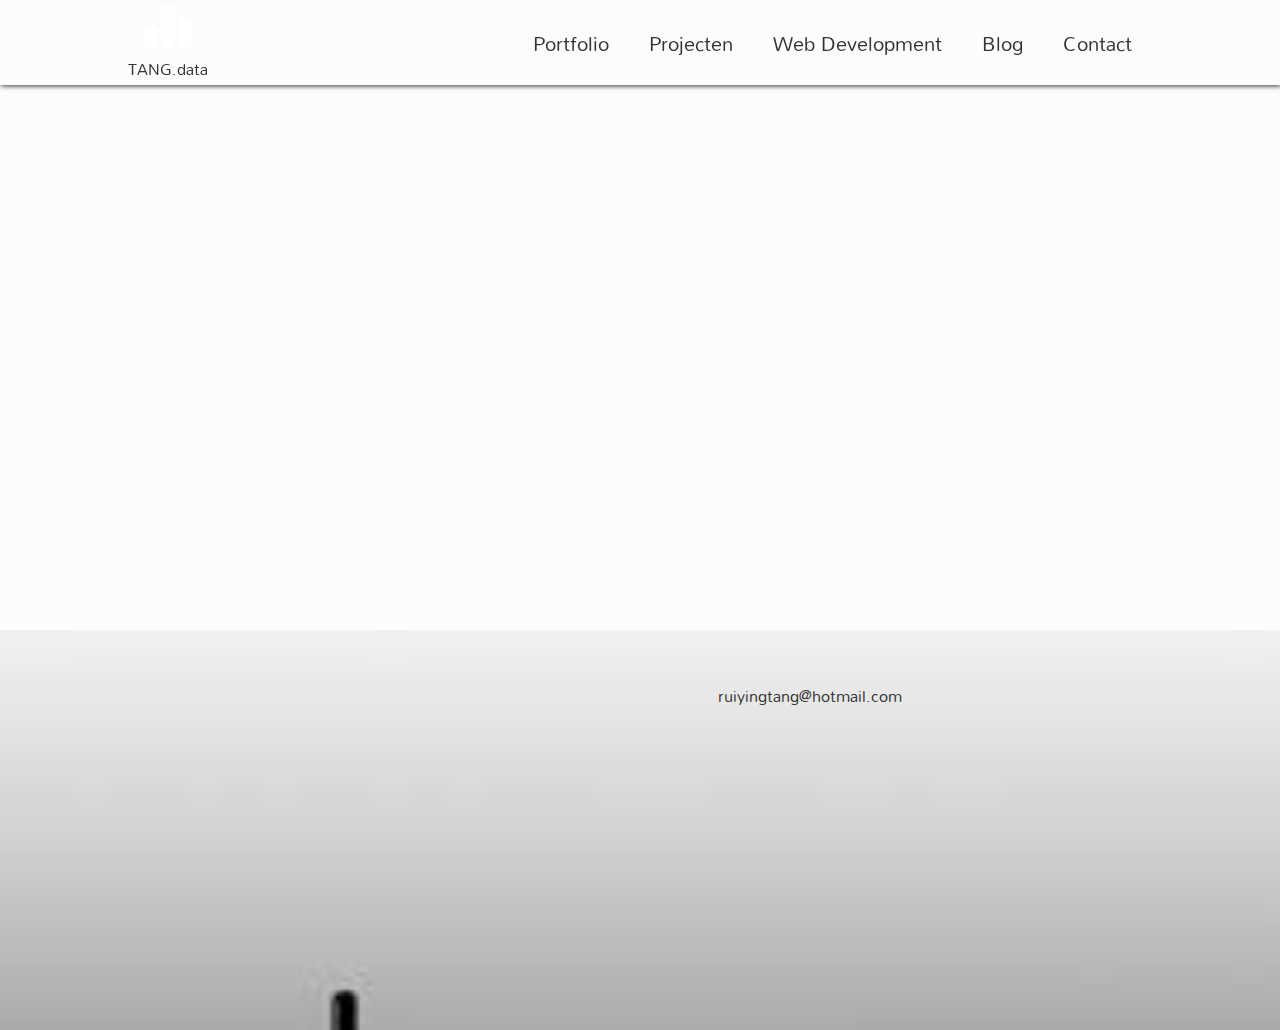
==== blog.html @ da22f74d "data analyst" ====
<!DOCTYPE html>
<html lang="en">
  <head>
    <meta charset="UTF-8" />
    <meta name="viewport" content="width=device-width, initial-scale=1.0" />
    <meta http-equiv="X-UA-Compatible" content="ie=edge" />
    <link
      href="https://fonts.googleapis.com/css?family=Montserrat&display=swap"
      rel="stylesheet"
    />
    <link
      href="https://fonts.googleapis.com/css?family=Mandali&display=swap"
      rel="stylesheet"
    />
    <link
      rel="stylesheet"
      href="https://use.fontawesome.com/releases/v5.8.2/css/all.css"
      integrity="sha384-oS3vJWv+0UjzBfQzYUhtDYW+Pj2yciDJxpsK1OYPAYjqT085Qq/1cq5FLXAZQ7Ay"
      crossorigin="anonymous"
    />

    <link rel="stylesheet" href="style.css" />
    <title>Ruiying Tang's Portfolio</title>
  </head>
  <body>
    <main class="main-container">
      <header class="header">
        <nav class="container">
          <a href="index.html" class="logo">
            <?xml version="1.0" ?>
            <svg
              style="enable-background: new 0 0 24 24"
              version="1.1"
              viewBox="0 0 24 24"
              xml:space="preserve"
              xmlns="http://www.w3.org/2000/svg"
              xmlns:xlink="http://www.w3.org/1999/xlink"
            >
              <g id="info" />
              <g id="icons">
                <g id="statistics">
                  <path
                    d="M5,12H3c-1.1,0-2,0.9-2,2v6c0,1.1,0.9,2,2,2h2c1.1,0,2-0.9,2-2v-6C7,12.9,6.1,12,5,12z"
                    fill="white"
                  />
                  <path
                    d="M13,2h-2C9.9,2,9,2.9,9,4v16c0,1.1,0.9,2,2,2h2c1.1,0,2-0.9,2-2V4C15,2.9,14.1,2,13,2z"
                    fill="white"
                  />
                  <path
                    d="M21,8h-2c-1.1,0-2,0.9-2,2v10c0,1.1,0.9,2,2,2h2c1.1,0,2-0.9,2-2V10C23,8.9,22.1,8,21,8z"
                    fill="white"
                  />
                </g>
              </g>
            </svg>

            TANG.data
          </a>

          <ul class="menu">
            <li><a href="index.html">Portfolio</a></li>
            <!-- <li class="resume"><a href="#">Resume</a></li> -->
            <li><a href="projects.html">Projecten</a></li>
            <li><a href="webdevelop.html">Web Development</a></li>
            <li><a href="blog.html">Blog</a></li>
            <li><a href="contact.html">Contact</a></li>
          </ul>
        </nav>
      </header>

      <section class="blog">
        <div class="container"></div>
      </section>

      <footer class="footer">
        <a target="_blank" href="https://github.com/RuiyingTang"
          ><i class="fab fa-git-square fa-2x"></i
        ></a>
        <a
          target="_blank"
          title="follow me on linkedin"
          href="https://www.linkedin.com/in/ruiying-tang-19156b31/"
          ><i class="fab fa-linkedin-in fa-2x"></i
        ></a>
        <a
          target="_blank"
          title="follow me on instagram"
          href="https://www.instagram.com/yiyatanger/?hl=en"
          ><i class="fab fa-instagram fa-2x"></i> </a
        ><i class="far fa-envelope fa-2x"></i>ruiyingtang@hotmail.com
      </footer>
    </main>
  </body>
</html>
---- style.css ----
:root {
  --max-width: 100vw;
  --green-color: #e38e49;
  --blue-color: #1e90ff;
  --black-color: #333;
  --white-color: rgb(252, 252, 252);
  --gray-color: rgb(173, 172, 172);
  --shadow: 1px 1px 1px #333, -1px 1px 1px #333;
}

html {
  box-sizing: border-box;
  min-height: 100%;
}

*,
*:before,
*:after {
  box-sizing: inherit;
}

body {
  margin: 0;
  font-family: "Mandali", sans-serif;
  color: var(--black-color);
  line-height: 2rem;
  background: black;
}

h1 {
  font-size: 3rem;
  font-weight: 900;
  text-shadow: 1px 1px 1px gray, -1px 1px 1px gray;
}

a {
  text-decoration: none;
  color: var(--black-color);
}

img {
  width: 100%;
  height: 100%;
  /* object-fit: cover; */
}

.main-container {
  max-width: var(--max-width);
  margin: 0 auto;
  background: var(--white-color);
}

.container {
  max-width: 80vw;
  margin: 0 auto;
}

.gray {
  color: var(--gray-color);
}

.italic {
  font-style: italic;
}

.uppercase {
  text-transform: uppercase;
}

.btn {
  display: inline-block;
  padding: 0 5px;
  margin: 5px;
  border-radius: 5px;
  color: var(--white-color);
  /* border: 1px solid var(--gray-color); */
  cursor: pointer;
  /* background: #428bca; */
  background: #1e90ff;
  /* background: rgb(160, 157, 157); */
  text-transform: uppercase;
  font-size: 0.8rem;
  box-shadow: var(--shadow);
}

.btn-big {
  padding: 10px 20px;
}

.btn-dark {
  background: #333;
}

.btn-dark:hover {
  background: var(--gray-color);
  color: var(--black-color);
}

.primary-color {
  color: var(--green-color);
}

/* Header */
.header {
  background: var(--white-color);
  box-shadow: 1px 1px 5px #333;
  position: fixed;
  top: 0;
  left: 0;
  width: 100%;
  z-index: 1000;
}

.header .container {
  display: flex;
  justify-content: space-between;
}

.logo {
  display: flex;
  flex-direction: column;
}

.header .container svg {
  max-width: 150px;
  height: 53px;
  color: var(--black-color);
  /*padding-top: 20px;*/
}

.menu {
  display: flex;
  list-style: none;
  padding-left: 0;
}

.menu li {
  padding: 0 20px;
  font-size: 20px;
  align-content: center;
}

.menu li a:hover {
  color: var(--blue-color);
  text-decoration: underline;
}

/* Intro */
.intro {
  background: url(img/head-bg-2.jpg) no-repeat center center/cover;
  padding-top: 96px;
}

.intro-container {
  display: flex;
  flex-direction: column;
  justify-content: center;
  padding: 30px 100px 30px 100px;
  height: 400px;
}

.intro-text {
  color: white;
  font-weight: 900;
  width: 50%;
  display: flex;
  flex-direction: column;
  gap: 50px;
}

/*
.intro-right {
 background: url(img/head-bg-2.jpg) no-repeat center center/cover;
 width: 50%;
  height: 400px;
}
.triangle {
  width: 0;
  height: 0;
  border-bottom: 400px solid transparent;
  border-left: 100px solid var(--white-color);
}

.intro-img {
  width: 50%;
  height: 400px;
  opacity: 0.5;
}
*/

.intro-title {
  text-align: left;
  flex: 1;
}

.intro-title h1 {
  text-align: left;
  margin: 0;
}

.intro-text p {
  font-size: 1rem;
}

.intro-text p a {
  color: white;
}

.intro-text a:hover {
  opacity: 0.7;
}

.goal {
  width: 350px;
}
.goal-light {
  font-size: 1.3rem;
  color: orange;
}

/* Work */
.work {
  padding-top: 20px;
}
/*
.work h1 {
  text-align: left;
  margin: 40px;
  border: #333;
}

.project {
  margin: 20px;
  display: flex;
  border: #333 solid;
}
.project-img {
  overflow: hidden;
  width: 50%;
  height: 300px;
  margin-right: 20px;
}

.project-description {
  width: 50%;
  height: 300px;
  margin-left: 20px;
}
*/

.work h1 {
  text-align: center;
  margin: 40px;
}

.project-wrap {
  background: white;
}

.project-wrap .container {
  display: grid;
  grid-template: 400px 400px / repeat(3, 1fr);
  align-items: center;
  align-content: center;
  grid-gap: 30px;
}

.project {
  position: relative;
  box-shadow: 1px 1px 5px #333;
  border: 1px solid #333;
}

.project-img {
  overflow: hidden;
  width: 100%;
  height: 200px;
  margin: 0;
}

.project-description {
  height: 180px;
  margin: 0;
  text-align: center;
}

.project-description ul {
  margin: 0;
  text-align: left;
}

.label {
  padding-top: 0;
  padding-bottom: 0;
  margin-top: 0;
  margin-bottom: 0;
  font-size: 1rem;
}
.project-description a .btn {
  text-align: center;
}
/* Web develop */
.web-work {
  padding-top: 96px;
}

.web-work h1 {
  text-align: center;
  margin: 40px;
}

.web-project-wrap {
  background: white;
}

.web-project-wrap .container {
  display: grid;
  grid-template: 400px 400px / repeat(3, 1fr);
  align-items: center;
  align-content: center;
  grid-gap: 30px;
}

.web-project {
  position: relative;
  box-shadow: 1px 1px 5px #333;
}

.web-project-title {
  background: white;
  font-size: 1rem;
  margin-top: 0;
  margin-bottom: 0;
  text-align: center;
}

.web-project-img {
  overflow: hidden;
  width: 100%;
  height: 300px;
}

.web-project-description {
  position: absolute;
  top: 32px;
  left: 0;
  width: 100%;
  height: 300px;
  background: rgba(0, 0, 0, 0.5);
  text-align: center;
  opacity: 0;
  display: flex;
  flex-direction: column;
  justify-content: center;
  align-items: center;
  transition: opacity 0.8s ease-in-out;
}

.web-project-description p {
  margin-bottom: 30px;
}

.web-project .btn i {
  padding-left: 20px;
}

.web-project:hover .web-project-description {
  opacity: 1;
}

/*Projects*/
.projects {
  padding-top: 70px;
  margin: 0;
}

.project-banner {
  background-color: darkblue;
  color: var(--white-color);
  padding: 20px;
}
.project-card {
  display: flex;
  padding: 0;
  margin: 30px;
  height: 250px;
}

.project-content-img {
  display: flex;
  flex-direction: row;
  overflow: hidden;
  width: 50%;
}

.sql {
  width: 50%;

  border: 2px solid black;
}
.project-text {
  width: 50%;
  padding-left: 50px;
}
/*Contact*/
.contact {
  padding-top: 96px;
  background: lightgray;
  padding-bottom: 30px;
}
label {
  display: block;
}
input,
textarea {
  width: 100%;
  padding: 10px;
  border: 1px #ddd solid;
}
textarea {
  height: 160px;
}
input:focus,
textarea:focus {
  outline: none;
  border-color: gray;
}
.submit {
  font-size: 1rem;
  background-color: gray;
  padding: 10px;
}

/* About me */
.about {
  background: url(img/about-bg-1.jpg) no-repeat center center/cover;
  margin-top: 40px;
  height: 600px;
}

.about .container {
  padding-top: 30px;

  overflow: hidden;
  /* border-top: 3px solid gray; */
}

.about-foto {
  float: left;
  width: 30%;
  margin-top: 30px;
}

.about-foto img {
  display: block;
  width: 50%;
  height: 50%;
  margin: 0 auto;
  border-radius: 50%;
  border: 2px solid #333;
  box-shadow: 1px 1px 1px gray, -1px 1px 1px gray;
}

.about-text {
  float: right;
  width: 70%;
  line-height: 1.4rem;
  padding-right: 60px;
  overflow: hidden;
}

.social a {
  margin-right: 20px;
}

footer {
  text-align: center;
  padding: 5px;
}

footer i {
  padding-right: 10px;
}

.footer {
  background: url(img/about-bg-1.jpg) no-repeat center center/cover;
  min-height: 400px;
  margin-top: 30px;
  padding-top: 50px;
}

.footer a {
  padding: 50px;
}

/*Blog*/
.blog {
  padding-top: 96px;
  min-height: 600px;
}

@media (max-width: 768px) {
  .main-container {
    max-width: 100vw;
  }

  .container {
    max-width: 90vw;
  }

  h1 {
    font-size: 2rem;
  }

  .header img,
  .header .resume {
    display: none;
  }

  .header .container {
    justify-content: center;
  }

  .intro-container {
    grid-template: 400px/ 1fr 2fr;
  }

  .intro-text h2 {
    font-size: 1rem;
  }

  .project-wrap .container {
    grid-template: 400px/1fr;
  }

  .project2,
  .project3,
  .project5,
  .project6,
  .project7,
  .project8,
  .project9,
  .project12 {
    display: none;
  }

  .about {
    margin-top: 0;
    background: url(img/about.jpg) no-repeat center center/cover;
  }

  .about .container {
    padding-top: 30px;
    height: auto;
  }

  .about-foto {
    float: none;
    width: 100%;
    margin-top: 0;
  }

  .about-foto img {
    width: 40%;
    height: 40%;
  }

  .about-text {
    float: none;
    width: 100%;
    padding: 10px;
    text-align: center;
  }

  .about-text p {
    font-size: 12px;
  }
}
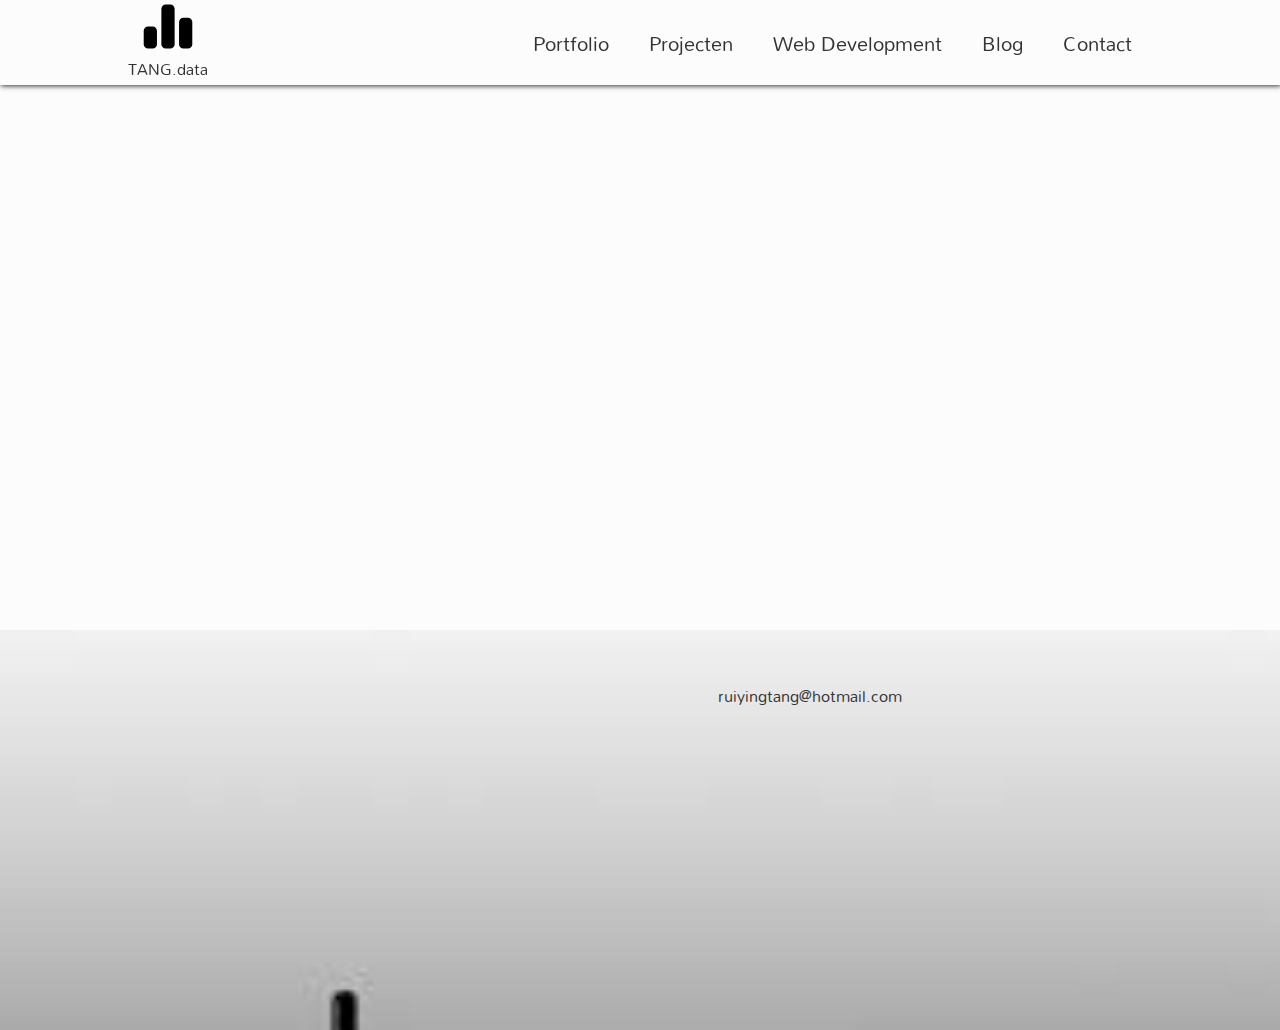
==== commit 378c32bc: "logo black" ====
--- a/blog.html
+++ b/blog.html
@@ -41,15 +41,15 @@
                 <g id="statistics">
                   <path
                     d="M5,12H3c-1.1,0-2,0.9-2,2v6c0,1.1,0.9,2,2,2h2c1.1,0,2-0.9,2-2v-6C7,12.9,6.1,12,5,12z"
-                    fill="white"
+                    fill="black"
                   />
                   <path
                     d="M13,2h-2C9.9,2,9,2.9,9,4v16c0,1.1,0.9,2,2,2h2c1.1,0,2-0.9,2-2V4C15,2.9,14.1,2,13,2z"
-                    fill="white"
+                    fill="black"
                   />
                   <path
                     d="M21,8h-2c-1.1,0-2,0.9-2,2v10c0,1.1,0.9,2,2,2h2c1.1,0,2-0.9,2-2V10C23,8.9,22.1,8,21,8z"
-                    fill="white"
+                    fill="black"
                   />
                 </g>
               </g>
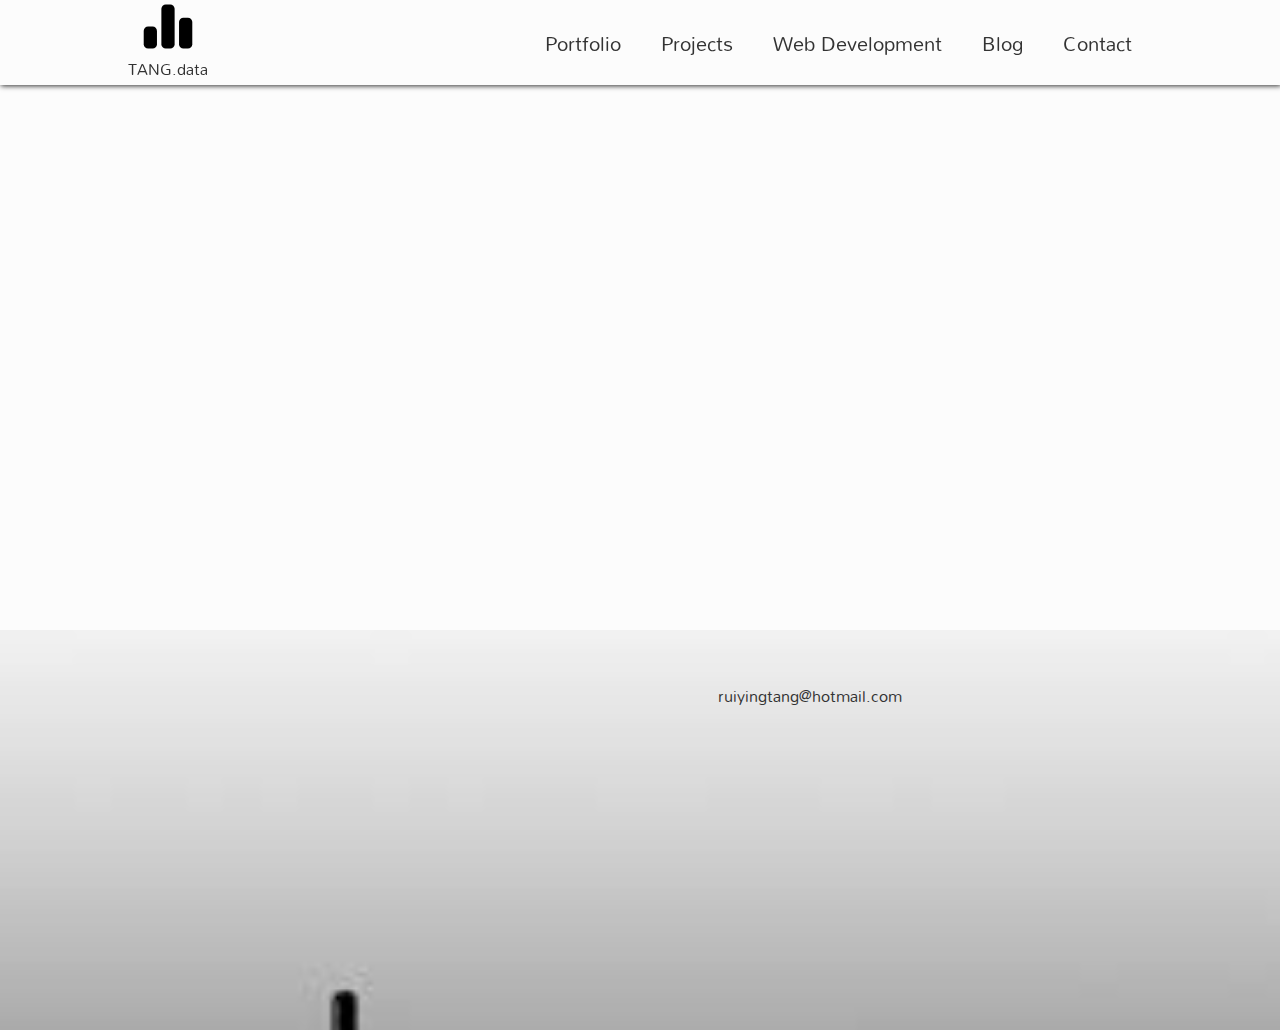
==== commit 5e6e8dc1: "projects" ====
--- a/blog.html
+++ b/blog.html
@@ -61,7 +61,7 @@
           <ul class="menu">
             <li><a href="index.html">Portfolio</a></li>
             <!-- <li class="resume"><a href="#">Resume</a></li> -->
-            <li><a href="projects.html">Projecten</a></li>
+            <li><a href="projects.html">Projects</a></li>
             <li><a href="webdevelop.html">Web Development</a></li>
             <li><a href="blog.html">Blog</a></li>
             <li><a href="contact.html">Contact</a></li>
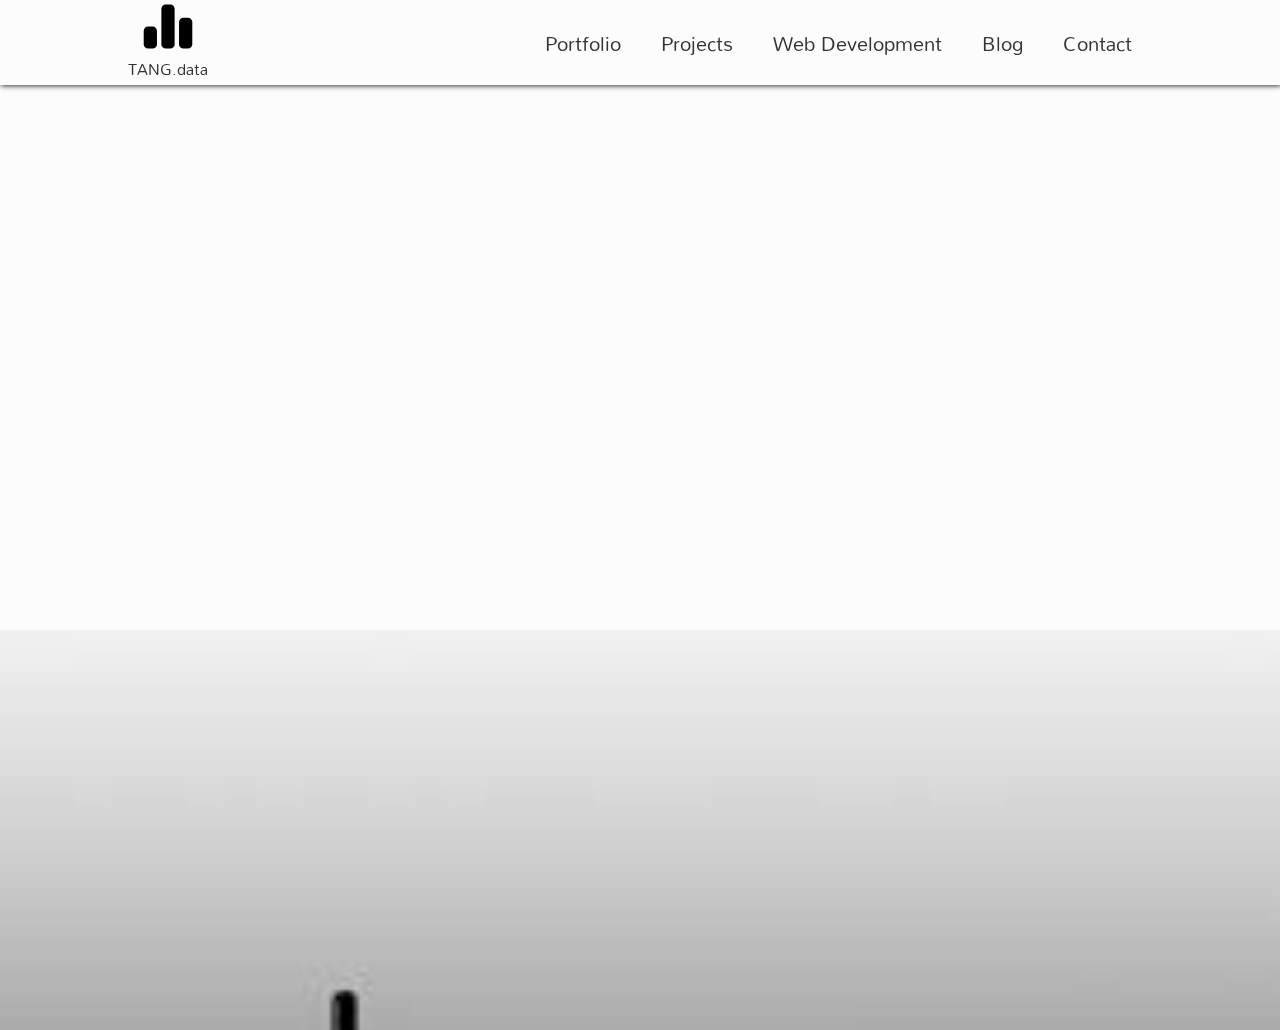
==== commit 3d6f6d0e: "zonder email" ====
--- a/blog.html
+++ b/blog.html
@@ -87,8 +87,8 @@
           target="_blank"
           title="follow me on instagram"
           href="https://www.instagram.com/yiyatanger/?hl=en"
-          ><i class="fab fa-instagram fa-2x"></i> </a
-        ><i class="far fa-envelope fa-2x"></i>ruiyingtang@hotmail.com
+          ><i class="fab fa-instagram fa-2x"></i>
+        </a>
       </footer>
     </main>
   </body>
--- a/style.css
+++ b/style.css
@@ -382,8 +382,8 @@
 .project-card {
   display: flex;
   padding: 0;
-  margin: 30px;
-  height: 250px;
+  margin: 30px 0;
+  height: 300px;
 }
 
 .project-content-img {
@@ -395,12 +395,14 @@
 
 .sql {
   width: 50%;
-
   border: 2px solid black;
 }
 .project-text {
   width: 50%;
-  padding-left: 50px;
+  padding-left: 10px;
+  padding-top: 0;
+  margin-top: 0;
+  font-size: 15px;
 }
 /*Contact*/
 .contact {
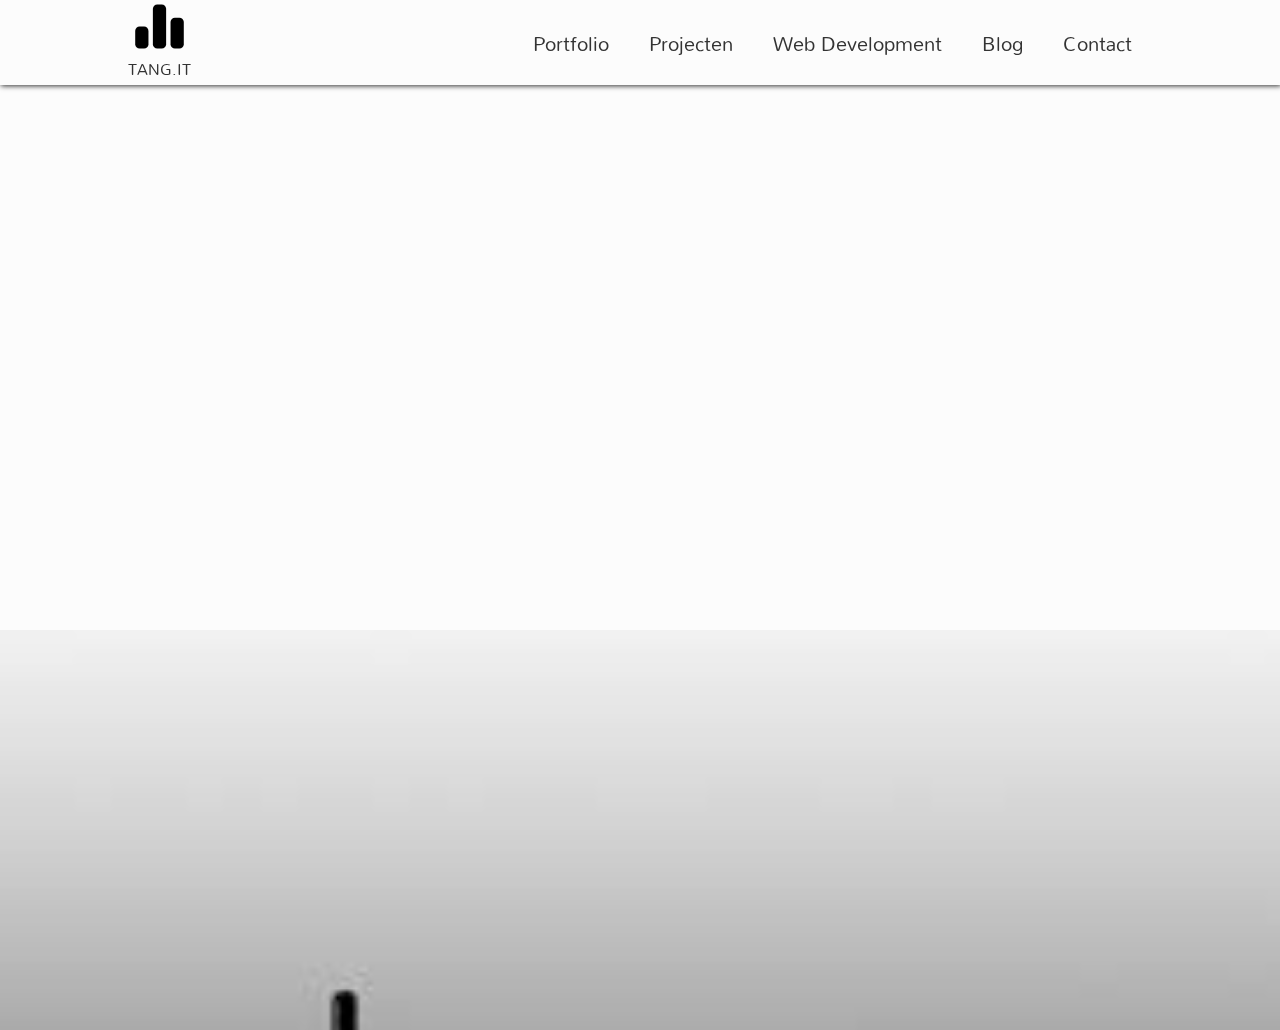
==== commit 09977a94: "portfolio" ====
--- a/blog.html
+++ b/blog.html
@@ -55,13 +55,13 @@
               </g>
             </svg>
 
-            TANG.data
+            TANG.IT
           </a>
 
           <ul class="menu">
             <li><a href="index.html">Portfolio</a></li>
             <!-- <li class="resume"><a href="#">Resume</a></li> -->
-            <li><a href="projects.html">Projects</a></li>
+            <li><a href="projects.html">Projecten</a></li>
             <li><a href="webdevelop.html">Web Development</a></li>
             <li><a href="blog.html">Blog</a></li>
             <li><a href="contact.html">Contact</a></li>
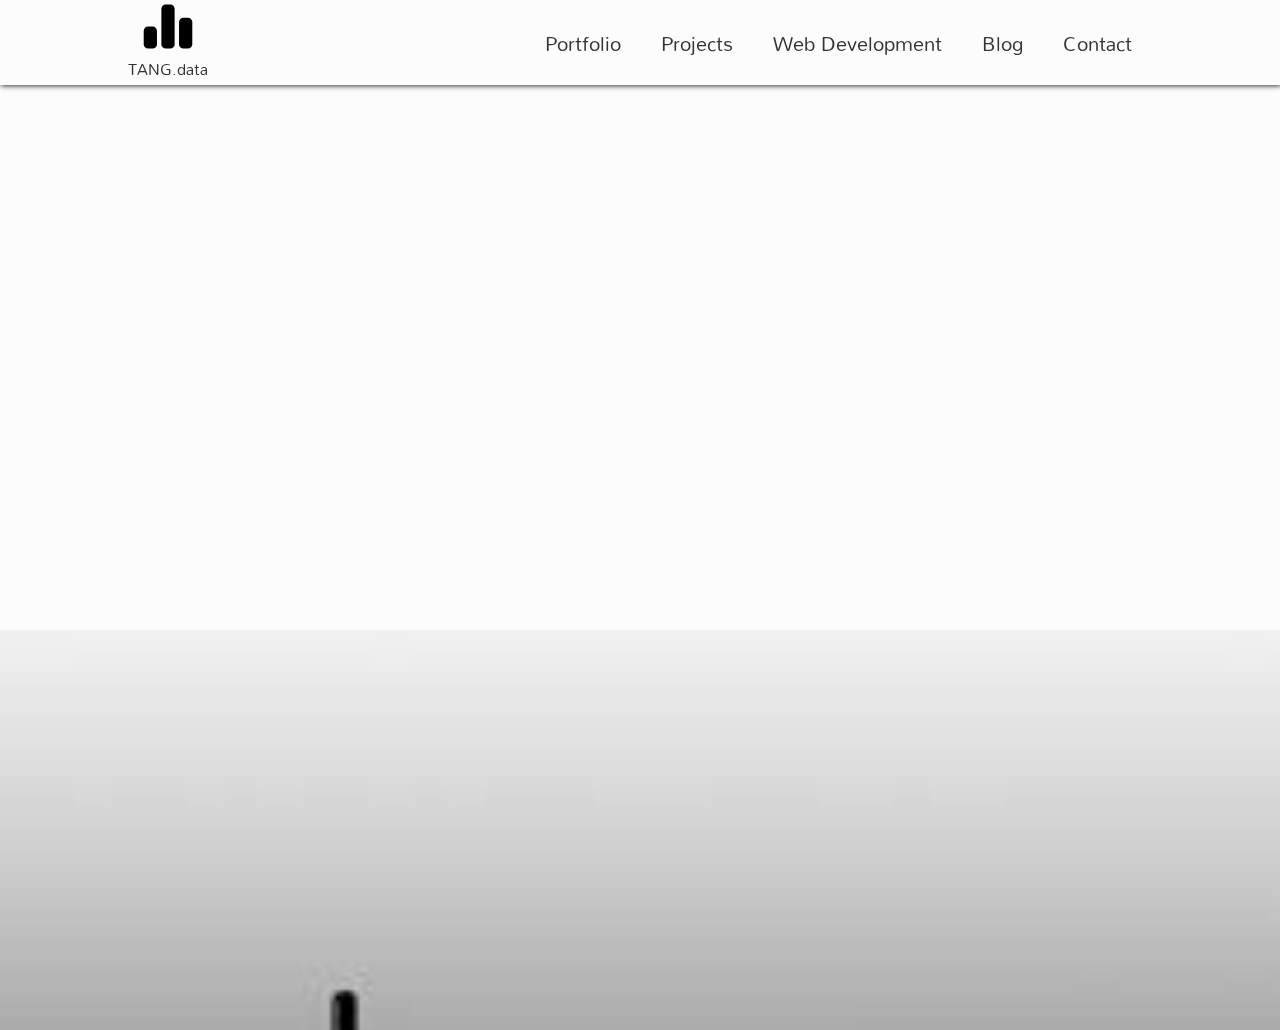
==== commit 9fce0ff2: "Revert "portfolio"" ====
--- a/blog.html
+++ b/blog.html
@@ -55,13 +55,13 @@
               </g>
             </svg>
 
-            TANG.IT
+            TANG.data
           </a>
 
           <ul class="menu">
             <li><a href="index.html">Portfolio</a></li>
             <!-- <li class="resume"><a href="#">Resume</a></li> -->
-            <li><a href="projects.html">Projecten</a></li>
+            <li><a href="projects.html">Projects</a></li>
             <li><a href="webdevelop.html">Web Development</a></li>
             <li><a href="blog.html">Blog</a></li>
             <li><a href="contact.html">Contact</a></li>
